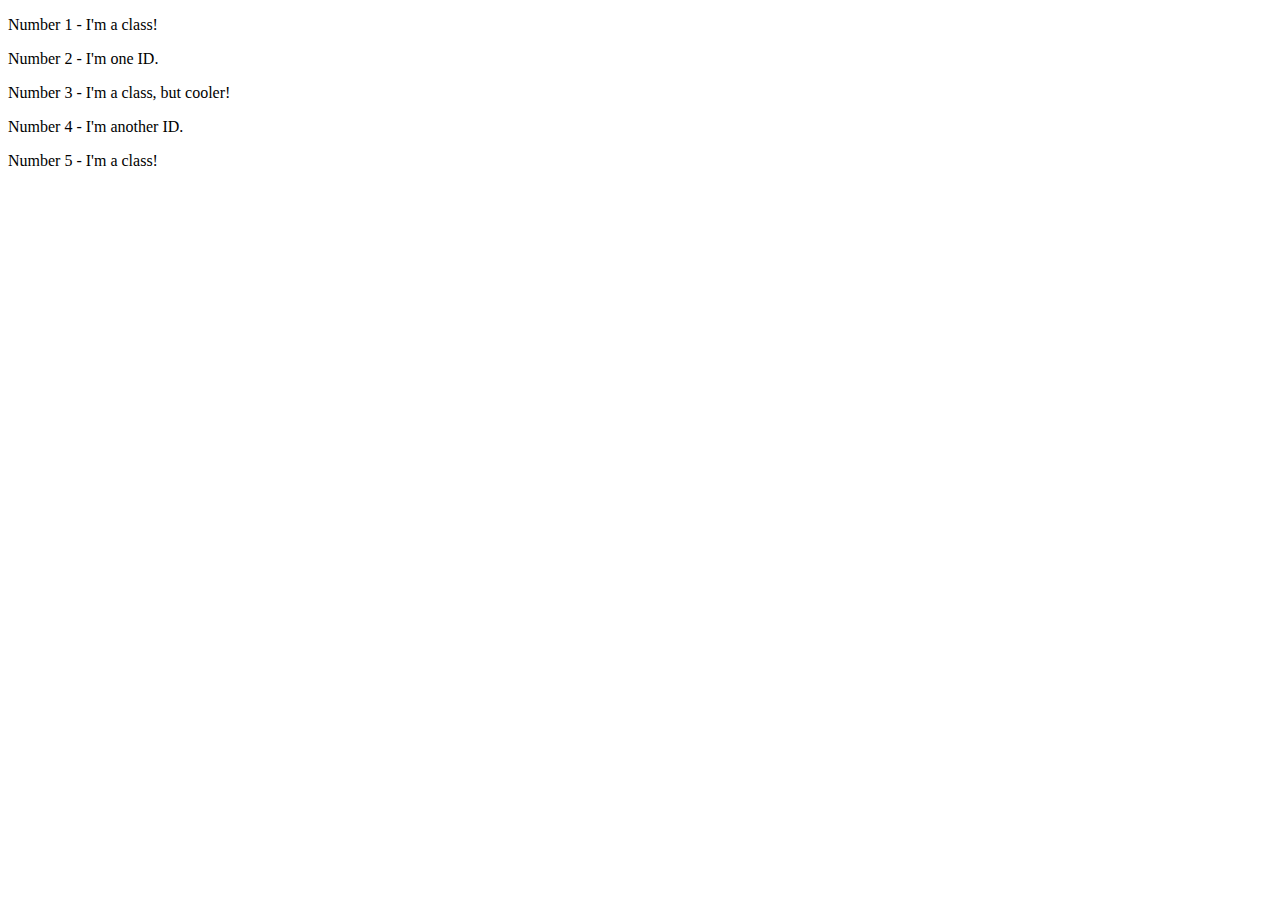
==== foundations/02-class-id-selectors/index.html @ d7815c2b "Add classes and ids in index.html" ====
<!DOCTYPE html>
<html lang="en">
  <head>
    <meta charset="UTF-8">
    <meta http-equiv="X-UA-Compatible" content="IE=edge">
    <meta name="viewport" content="width=device-width, initial-scale=1.0">
    <title>Class and ID Selectors</title>
    <link rel="stylesheet" href="style.css">
  </head>
  <body>
    <p class="class">Number 1 - I'm a class!</p>
    <div id="id1">Number 2 - I'm one ID.</div>
    <p class="class cool">Number 3 - I'm a class, but cooler!</p>
    <div id="id2">Number 4 - I'm another ID.</div>
    <p class="class">Number 5 - I'm a class!</p>
  </body>
</html>
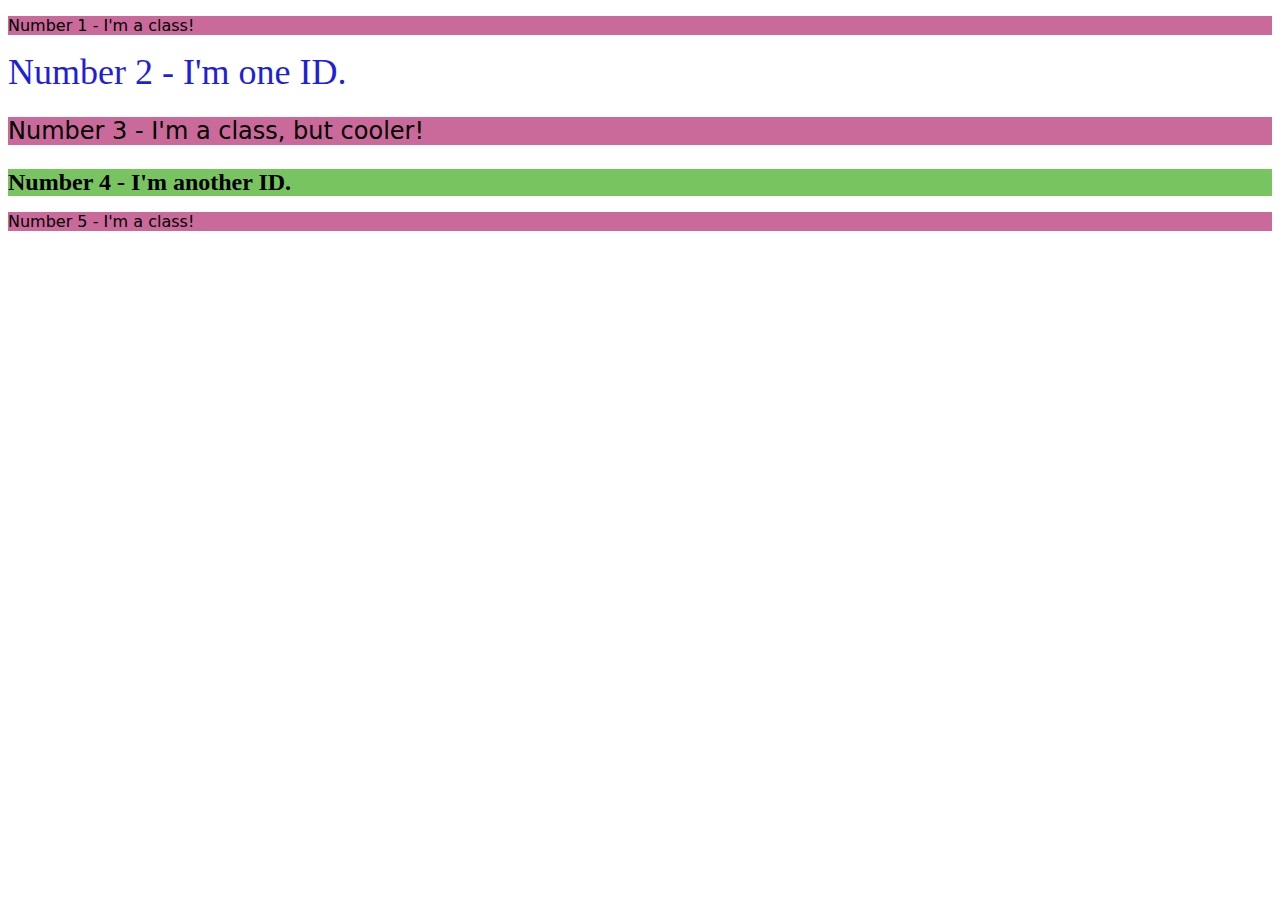
==== commit 42b48ab5: "Add improvements based on solution directory" ====
--- a/foundations/02-class-id-selectors/index.html
+++ b/foundations/02-class-id-selectors/index.html
@@ -1,6 +1,7 @@
 <!DOCTYPE html>
 <html lang="en">
   <head>
+    <link rel="stylesheet" href="style.css">
     <meta charset="UTF-8">
     <meta http-equiv="X-UA-Compatible" content="IE=edge">
     <meta name="viewport" content="width=device-width, initial-scale=1.0">
@@ -10,8 +11,8 @@
   <body>
     <p class="class">Number 1 - I'm a class!</p>
     <div id="id1">Number 2 - I'm one ID.</div>
-    <p class="class cool">Number 3 - I'm a class, but cooler!</p>
-    <div id="id2">Number 4 - I'm another ID.</div>
+    <p class="class change-fontsize">Number 3 - I'm a class, but cooler!</p>
+    <div id="id2" class="change-fontsize">Number 4 - I'm another ID.</div>
     <p class="class">Number 5 - I'm a class!</p>
   </body>
 </html>--- a/foundations/02-class-id-selectors/style.css
+++ b/foundations/02-class-id-selectors/style.css
@@ -0,0 +1,18 @@
+.class {
+    background-color: rgb(202, 106, 154);
+    font-family: "Verdana", "DejaVu Sans", sans-serif;
+}
+
+.change-fontsize{
+    font-size: 24px;
+}
+
+#id1 {
+    color: rgb(31, 31, 218);
+    font-size: 36px;
+}
+
+#id2 {
+    background-color: rgb(120, 196, 97);
+    font-weight: bold;
+}--- a/foundations/02-class-id-selectors/style.css
+++ b/foundations/02-class-id-selectors/style.css
@@ -0,0 +1,18 @@
+.class {
+    background-color: rgb(202, 106, 154);
+    font-family: "Verdana", "DejaVu Sans", sans-serif;
+}
+
+.change-fontsize{
+    font-size: 24px;
+}
+
+#id1 {
+    color: rgb(31, 31, 218);
+    font-size: 36px;
+}
+
+#id2 {
+    background-color: rgb(120, 196, 97);
+    font-weight: bold;
+}